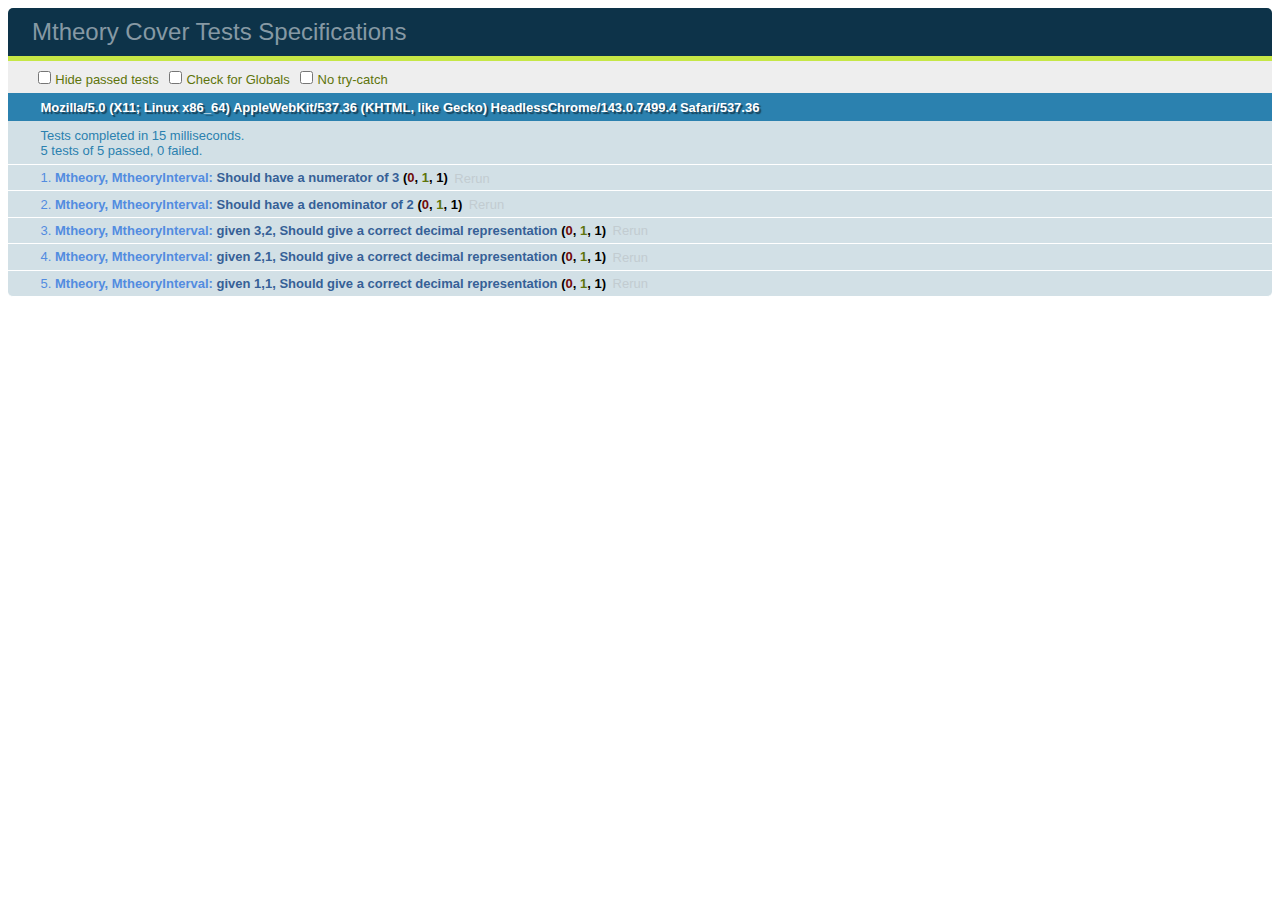
==== tests/tests.html @ c286d6d9 "Added basic test fixtures." ====
<!DOCTYPE html>
<html>
<head>
    <title>Mtheory Tests</title>
    <script type="text/javascript" src="./libs/qunit.js"></script>
    <script type="text/javascript" src="./libs/pavlov.js"></script>
    <script type="text/javascript" src="../src/mtheory.js"></script>
    <script type="text/javascript" src="./src/tests.js"></script>
    <link rel="stylesheet" href="./libs/qunit.css" type="text/css" media="screen" />
</head>
<body>
    <h1 id="qunit-header"></h1>
    <h2 id="qunit-banner"></h2>
    <div id="qunit-testrunner-toolbar"></div>
    <h2 id="qunit-userAgent"></h2>
    <ol id="qunit-tests"></ol>
</body>
</html>
---- tests/libs/qunit.css ----
/**
 * QUnit v1.9.0pre - A JavaScript Unit Testing Framework
 *
 * http://docs.jquery.com/QUnit
 *
 * Copyright 2012 jQuery Foundation and other contributors
 * Dual licensed under the MIT or GPL Version 2 licenses.
 * http://jquery.org/license
 * Pulled Live from Git Sat Jul  7 19:20:01 UTC 2012
 * Last Commit: b0c3da8d09b1dcbe5dd0877e27386f4b9e8050a1
 */

/** Font Family and Sizes */

#qunit-tests, #qunit-header, #qunit-banner, #qunit-testrunner-toolbar, #qunit-userAgent, #qunit-testresult {
    font-family: "Helvetica Neue Light", "HelveticaNeue-Light", "Helvetica Neue", Calibri, Helvetica, Arial, sans-serif;
}

#qunit-testrunner-toolbar, #qunit-userAgent, #qunit-testresult, #qunit-tests li { font-size: small; }
#qunit-tests { font-size: smaller; }


/** Resets */

#qunit-tests, #qunit-tests ol, #qunit-header, #qunit-banner, #qunit-userAgent, #qunit-testresult {
    margin: 0;
    padding: 0;
}


/** Header */

#qunit-header {
    padding: 0.5em 0 0.5em 1em;

    color: #8699a4;
    background-color: #0d3349;

    font-size: 1.5em;
    line-height: 1em;
    font-weight: normal;

    border-radius: 5px 5px 0 0;
    -moz-border-radius: 5px 5px 0 0;
    -webkit-border-top-right-radius: 5px;
    -webkit-border-top-left-radius: 5px;
}

#qunit-header a {
    text-decoration: none;
    color: #c2ccd1;
}

#qunit-header a:hover,
#qunit-header a:focus {
    color: #fff;
}

#qunit-testrunner-toolbar label {
    display: inline-block;
    padding: 0 .5em 0 .1em;
}

#qunit-banner {
    height: 5px;
}

#qunit-testrunner-toolbar {
    padding: 0.5em 0 0.5em 2em;
    color: #5E740B;
    background-color: #eee;
}

#qunit-userAgent {
    padding: 0.5em 0 0.5em 2.5em;
    background-color: #2b81af;
    color: #fff;
    text-shadow: rgba(0, 0, 0, 0.5) 2px 2px 1px;
}


/** Tests: Pass/Fail */

#qunit-tests {
    list-style-position: inside;
}

#qunit-tests li {
    padding: 0.4em 0.5em 0.4em 2.5em;
    border-bottom: 1px solid #fff;
    list-style-position: inside;
}

#qunit-tests.hidepass li.pass, #qunit-tests.hidepass li.running  {
    display: none;
}

#qunit-tests li strong {
    cursor: pointer;
}

#qunit-tests li a {
    padding: 0.5em;
    color: #c2ccd1;
    text-decoration: none;
}
#qunit-tests li a:hover,
#qunit-tests li a:focus {
    color: #000;
}

#qunit-tests ol {
    margin-top: 0.5em;
    padding: 0.5em;

    background-color: #fff;

    border-radius: 5px;
    -moz-border-radius: 5px;
    -webkit-border-radius: 5px;
}

#qunit-tests table {
    border-collapse: collapse;
    margin-top: .2em;
}

#qunit-tests th {
    text-align: right;
    vertical-align: top;
    padding: 0 .5em 0 0;
}

#qunit-tests td {
    vertical-align: top;
}

#qunit-tests pre {
    margin: 0;
    white-space: pre-wrap;
    word-wrap: break-word;
}

#qunit-tests del {
    background-color: #e0f2be;
    color: #374e0c;
    text-decoration: none;
}

#qunit-tests ins {
    background-color: #ffcaca;
    color: #500;
    text-decoration: none;
}

/*** Test Counts */

#qunit-tests b.counts                       { color: black; }
#qunit-tests b.passed                       { color: #5E740B; }
#qunit-tests b.failed                       { color: #710909; }

#qunit-tests li li {
    padding: 5px;
    background-color: #fff;
    border-bottom: none;
    list-style-position: inside;
}

/*** Passing Styles */

#qunit-tests li li.pass {
    color: #3c510c;
    background-color: #fff;
    border-left: 10px solid #C6E746;
}

#qunit-tests .pass                          { color: #528CE0; background-color: #D2E0E6; }
#qunit-tests .pass .test-name               { color: #366097; }

#qunit-tests .pass .test-actual,
#qunit-tests .pass .test-expected           { color: #999999; }

#qunit-banner.qunit-pass                    { background-color: #C6E746; }

/*** Failing Styles */

#qunit-tests li li.fail {
    color: #710909;
    background-color: #fff;
    border-left: 10px solid #EE5757;
    white-space: pre;
}

#qunit-tests > li:last-child {
    border-radius: 0 0 5px 5px;
    -moz-border-radius: 0 0 5px 5px;
    -webkit-border-bottom-right-radius: 5px;
    -webkit-border-bottom-left-radius: 5px;
}

#qunit-tests .fail                          { color: #000000; background-color: #EE5757; }
#qunit-tests .fail .test-name,
#qunit-tests .fail .module-name             { color: #000000; }

#qunit-tests .fail .test-actual             { color: #EE5757; }
#qunit-tests .fail .test-expected           { color: green;   }

#qunit-banner.qunit-fail                    { background-color: #EE5757; }


/** Result */

#qunit-testresult {
    padding: 0.5em 0.5em 0.5em 2.5em;

    color: #2b81af;
    background-color: #D2E0E6;

    border-bottom: 1px solid white;
}
#qunit-testresult .module-name {
    font-weight: bold;
}

/** Fixture */

#qunit-fixture {
    position: absolute;
    top: -10000px;
    left: -10000px;
    width: 1000px;
    height: 1000px;
}
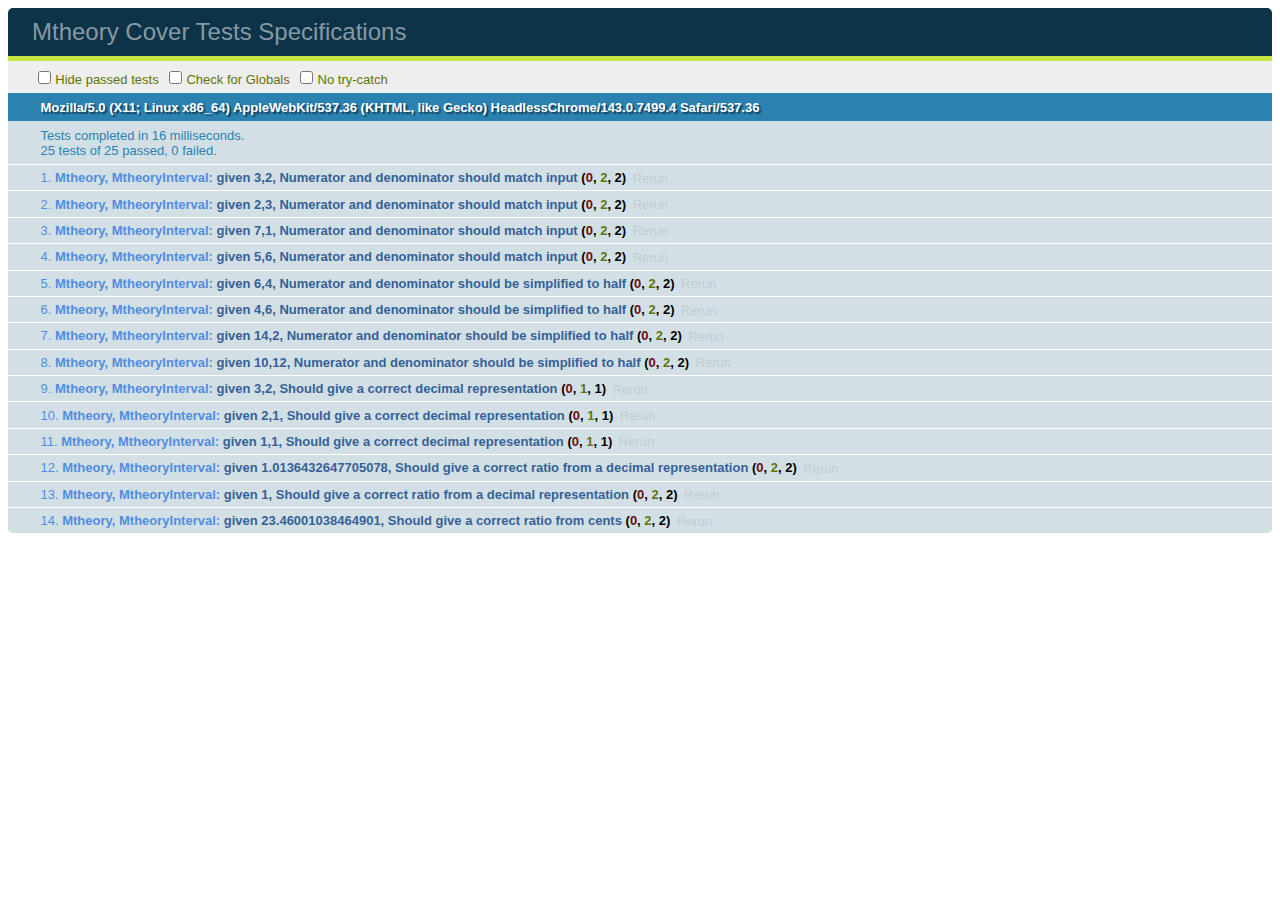
==== commit 963f335b: "Beautification and new test fixtures." ====
--- a/tests/tests.html
+++ b/tests/tests.html
@@ -1,5 +1,6 @@
 <!DOCTYPE html>
 <html>
+
 <head>
     <title>Mtheory Tests</title>
     <script type="text/javascript" src="./libs/qunit.js"></script>
@@ -8,6 +9,7 @@
     <script type="text/javascript" src="./src/tests.js"></script>
     <link rel="stylesheet" href="./libs/qunit.css" type="text/css" media="screen" />
 </head>
+
 <body>
     <h1 id="qunit-header"></h1>
     <h2 id="qunit-banner"></h2>
@@ -15,4 +17,5 @@
     <h2 id="qunit-userAgent"></h2>
     <ol id="qunit-tests"></ol>
 </body>
+
 </html>
